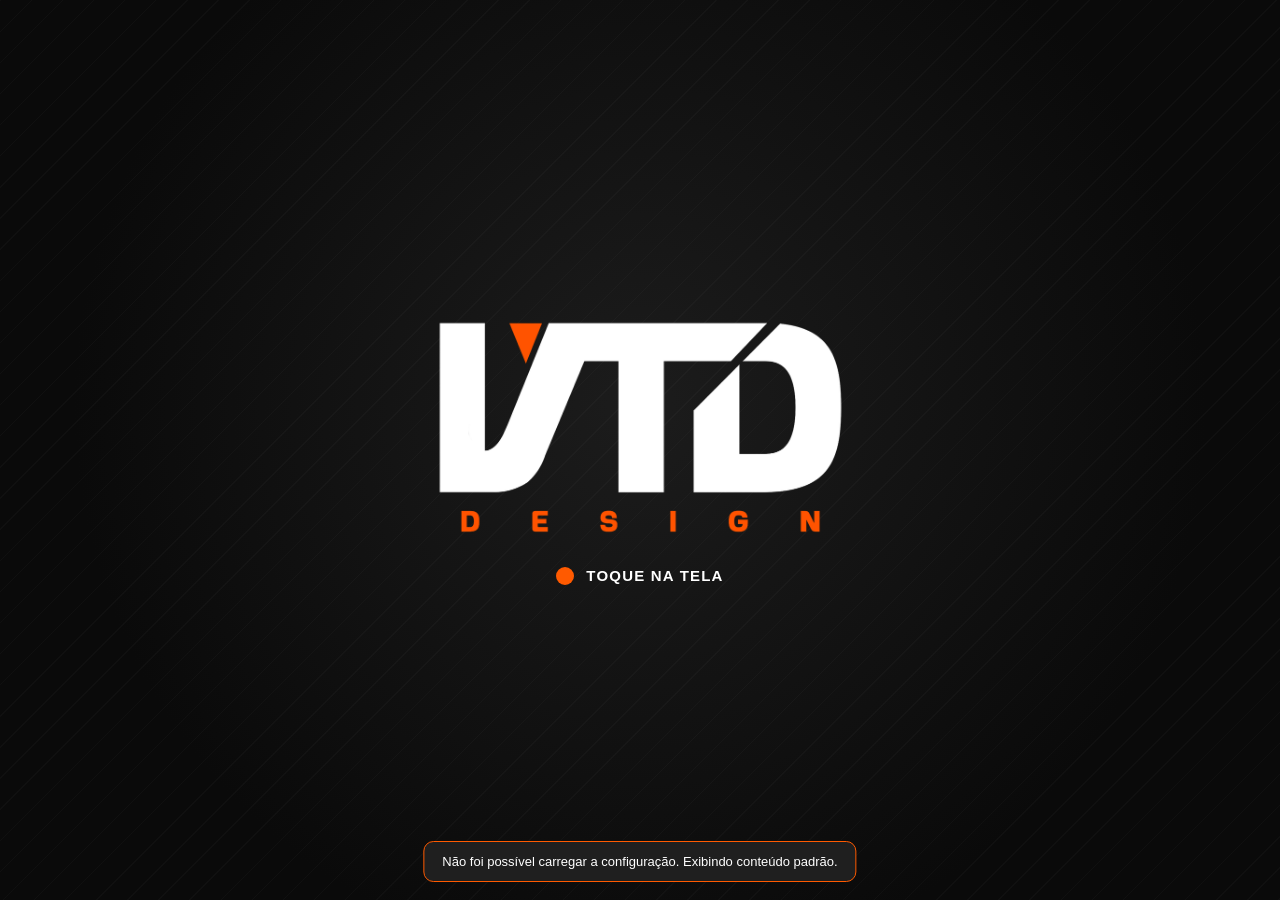
==== apresentacao.html @ a99118ac "Add files via upload" ====
<!DOCTYPE html>
<html lang="pt-BR">
<head>
  <meta charset="UTF-8">
  <meta name="viewport" content="width=device-width, initial-scale=1, viewport-fit=cover">
  <meta name="theme-color" content="#0A0A0A">
  <title>VTD DESIGN | Apresentação</title>
  <meta name="description" content="Conheça os trabalhos da VTD DESIGN, estúdio de design gráfico.">
  <link rel="icon" href="assets/favicon.svg" type="image/svg+xml">
  <link rel="stylesheet" href="css/apresentacao.css">
</head>
<body>

<main class="app" id="app">

  <!-- 1. ABERTURA -->
  <section class="tela ativa" id="tela-intro" aria-label="Abertura">
    <button class="intro-botao" id="btn-iniciar" type="button">
      <img class="logo" id="intro-logo" alt="Logotipo VTD DESIGN">
      <span class="intro-texto" id="intro-texto">TOQUE NA TELA</span>
    </button>
  </section>

  <!-- 2. PERFIL E FEED -->
  <section class="tela" id="tela-perfil" aria-label="Perfil do estúdio">
    <div class="perfil">
      <header class="perfil-topo">
        <div class="perfil-linha">
          <div class="avatar-anel">
            <img class="avatar" id="perfil-avatar" alt="Foto de perfil VTD DESIGN">
          </div>
          <div class="perfil-numeros">
            <div><strong id="stat-publicacoes">0</strong><span>publicações</span></div>
          </div>
        </div>
        <h1 class="perfil-nome" id="perfil-nome">VTD DESIGN</h1>
        <p class="perfil-usuario" id="perfil-usuario"></p>
        <p class="perfil-bio" id="perfil-bio"></p>
        <button class="btn-secundario" id="perfil-cta" type="button">FAÇA SEU ORÇAMENTO</button>
      </header>

      <div class="stories-barra" id="stories-barra" aria-label="Stories"></div>

      <nav class="abas" aria-hidden="true">
        <span class="aba ativa">▦ PUBLICAÇÕES</span>
      </nav>

      <div class="grade" id="grade"></div>

      <div class="perfil-rodape">
        <button class="link-discreto" id="ir-final" type="button">Entrar em contato →</button>
      </div>
    </div>
  </section>

  <!-- 5. TELA FINAL -->
  <section class="tela" id="tela-final" aria-label="Contato">
    <div class="final">
      <img class="logo" id="final-logo" alt="Logotipo VTD DESIGN">
      <h2 class="final-texto" id="final-texto"></h2>
      <a class="btn-cta" id="final-botao" target="_blank" rel="noopener noreferrer"></a>
      <button class="link-discreto" id="final-voltar" type="button">← Voltar ao perfil</button>
    </div>
  </section>

  <!-- VISUALIZAÇÃO DE POST -->
  <div class="overlay" id="viewer-post" hidden role="dialog" aria-modal="true" aria-label="Publicação">
    <div class="viewer-topo">
      <span class="contador" id="post-contador"></span>
      <button class="btn-fechar" id="post-fechar" type="button" aria-label="Fechar">✕</button>
    </div>
    <button class="seta seta-esq" id="post-anterior" type="button" aria-label="Publicação anterior">‹</button>
    <div class="post-palco" id="post-palco">
      <div class="post-quadro" id="post-quadro">
        <img id="post-imagem" alt="">
      </div>
    </div>
    <button class="seta seta-dir" id="post-proximo" type="button" aria-label="Próxima publicação">›</button>
    <div class="pontos" id="post-pontos"></div>
  </div>

  <!-- VISUALIZAÇÃO DE STORIES -->
  <div class="overlay overlay-story" id="viewer-story" hidden role="dialog" aria-modal="true" aria-label="Stories">
    <div class="story-barras" id="story-barras"></div>
    <div class="story-cabecalho">
      <img class="avatar-pequeno" id="story-avatar" alt="">
      <span class="story-nome" id="story-nome">VTD DESIGN</span>
      <button class="btn-fechar" id="story-fechar" type="button" aria-label="Fechar stories">✕</button>
    </div>
    <div class="story-palco" id="story-palco">
      <img id="story-imagem" alt="">
      <div class="story-zona zona-esq" aria-hidden="true"></div>
      <div class="story-zona zona-dir" aria-hidden="true"></div>
    </div>
  </div>

</main>

<div class="aviso" id="aviso" hidden role="status"></div>

<script src="js/apresentacao.js" defer></script>
</body>
</html>
---- css/apresentacao.css ----
/* ==========================================================
   VTD DESIGN — Apresentação interativa
   ========================================================== */

:root {
  --laranja: #FF5A00;
  --preto: #0A0A0A;
  --carvao: #161616;
  --branco: #FFFFFF;
  --cinza: #8E8E8E;
  --linha: #262626;
  --safe-top: env(safe-area-inset-top, 0px);
  --safe-bottom: env(safe-area-inset-bottom, 0px);
  --transicao: 420ms cubic-bezier(.4, 0, .2, 1);
}

*, *::before, *::after { box-sizing: border-box; }

[hidden] { display: none !important; }

html, body {
  margin: 0;
  height: 100%;
  background: var(--preto);
  color: var(--branco);
  font-family: "Helvetica Neue", Arial, system-ui, sans-serif;
  -webkit-font-smoothing: antialiased;
  -webkit-tap-highlight-color: transparent;
  overflow: hidden;
}

button { font: inherit; cursor: pointer; }
img { display: block; max-width: 100%; }

.app {
  position: fixed;
  inset: 0;
  background: var(--preto);
}

/* ---------- Telas ---------- */
.tela {
  position: absolute;
  inset: 0;
  opacity: 0;
  pointer-events: none;
  transform: scale(.985);
  transition: opacity var(--transicao), transform var(--transicao);
  overflow-y: auto;
  -webkit-overflow-scrolling: touch;
}
.tela.ativa {
  opacity: 1;
  pointer-events: auto;
  transform: none;
}

/* ---------- 1. Abertura ---------- */
#tela-intro {
  overflow: hidden;
  background:
    radial-gradient(circle at 50% 45%, #1c1c1c 0%, var(--preto) 70%);
}
#tela-intro::before {
  /* leve textura de linhas, inspirada no banner */
  content: "";
  position: absolute;
  inset: 0;
  background: repeating-linear-gradient(
    135deg, rgba(255,255,255,.025) 0 1px, transparent 1px 22px);
  pointer-events: none;
}
.intro-botao {
  position: absolute;
  inset: 0;
  width: 100%;
  height: 100%;
  border: 0;
  background: transparent;
  color: inherit;
  display: flex;
  flex-direction: column;
  align-items: center;
  justify-content: center;
  gap: 28px;
  padding: 24px;
  animation: entrada 900ms ease both;
}
.intro-botao:focus-visible { outline: 2px solid var(--laranja); outline-offset: -8px; }

.logo {
  width: min(62vw, 420px);
  height: auto;
  object-fit: contain;
}

.intro-texto {
  display: inline-flex;
  align-items: center;
  gap: 12px;
  font-weight: 800;
  letter-spacing: .08em;
  font-size: 15px;
  animation: pulsar 2.4s ease-in-out infinite;
}
.intro-texto::before {
  content: "";
  width: 18px;
  height: 18px;
  border-radius: 50%;
  background: var(--laranja);
}

@keyframes entrada {
  from { opacity: 0; transform: translateY(12px); }
  to   { opacity: 1; transform: none; }
}
@keyframes pulsar {
  0%, 100% { opacity: .55; }
  50%      { opacity: 1; }
}

/* ---------- 2. Perfil ---------- */
.perfil {
  max-width: 920px;
  margin: 0 auto;
  padding: calc(18px + var(--safe-top)) 18px calc(40px + var(--safe-bottom));
}

.perfil-topo { padding: 8px 4px 18px; }

.perfil-linha {
  display: flex;
  align-items: center;
  gap: 26px;
}

.avatar-anel {
  flex: 0 0 auto;
  width: 88px;
  height: 88px;
  border-radius: 50%;
  padding: 3px;
  background: linear-gradient(45deg, var(--laranja), #ff9a5c);
}
.avatar {
  width: 100%;
  height: 100%;
  border-radius: 50%;
  object-fit: cover;
  background: var(--preto);
  border: 3px solid var(--preto);
}

.perfil-numeros { flex: 1; display: flex; justify-content: space-around; }
.perfil-numeros div { text-align: center; display: flex; flex-direction: column; }
.perfil-numeros strong { font-size: 20px; font-weight: 700; }
.perfil-numeros span { font-size: 13px; color: var(--cinza); }

.perfil-nome { margin: 16px 0 2px; font-size: 16px; font-weight: 700; letter-spacing: .02em; }
.perfil-usuario { margin: 0 0 6px; font-size: 14px; color: var(--cinza); }
.perfil-bio { margin: 0 0 16px; font-size: 14px; line-height: 1.5; white-space: pre-line; color: #e6e6e6; }

.btn-secundario {
  width: 100%;
  border: 0;
  border-radius: 10px;
  padding: 11px 14px;
  background: var(--laranja);
  color: var(--branco);
  font-weight: 800;
  font-size: 14px;
  letter-spacing: .04em;
  transition: transform .15s ease, filter .15s ease;
}
.btn-secundario:hover { filter: brightness(1.08); }
.btn-secundario:active { transform: scale(.98); }

/* Stories */
.stories-barra {
  display: flex;
  gap: 16px;
  overflow-x: auto;
  padding: 14px 4px 22px;
  scrollbar-width: none;
}
.stories-barra::-webkit-scrollbar { display: none; }
.story-item {
  flex: 0 0 auto;
  border: 0;
  background: none;
  color: inherit;
  padding: 0;
  display: flex;
  flex-direction: column;
  align-items: center;
  gap: 6px;
  width: 74px;
}
.story-anel {
  width: 70px;
  height: 70px;
  border-radius: 50%;
  padding: 3px;
  background: linear-gradient(45deg, var(--laranja), #ffb27f);
}
.story-anel img {
  width: 100%;
  height: 100%;
  border-radius: 50%;
  object-fit: cover;
  border: 3px solid var(--preto);
}
.story-rotulo { font-size: 11px; color: #d8d8d8; }

/* Abas e grade */
.abas {
  display: flex;
  justify-content: center;
  border-top: 1px solid var(--linha);
  margin: 0 -18px;
}
.aba {
  padding: 14px 0;
  font-size: 12px;
  font-weight: 700;
  letter-spacing: .12em;
  border-top: 1px solid var(--branco);
  margin-top: -1px;
}

.grade {
  display: grid;
  grid-template-columns: repeat(3, 1fr);
  gap: 3px;
  margin: 3px -18px 0;
}
@media (min-width: 920px) {
  .grade { margin: 3px 0 0; }
}

.grade-item {
  position: relative;
  aspect-ratio: 4 / 5;
  border: 0;
  padding: 0;
  background: var(--carvao);
  overflow: hidden;
  animation: surgir .6s ease both;
  animation-delay: calc(var(--i) * 70ms);
}
.grade-item img {
  width: 100%;
  height: 100%;
  object-fit: cover;
  transition: transform .5s ease, filter .3s ease;
}
.grade-item:hover img,
.grade-item:focus-visible img { transform: scale(1.04); filter: brightness(.85); }
.grade-item:focus-visible { outline: 2px solid var(--laranja); outline-offset: -2px; }

@keyframes surgir {
  from { opacity: 0; transform: translateY(8px); }
  to   { opacity: 1; transform: none; }
}

.perfil-rodape { text-align: center; padding-top: 28px; }

.link-discreto {
  background: none;
  border: 0;
  color: var(--cinza);
  font-size: 14px;
  padding: 8px 4px;
  transition: color .2s ease;
}
.link-discreto:hover { color: var(--branco); }

/* ---------- 5. Tela final ---------- */
#tela-final {
  background: radial-gradient(circle at 50% 40%, #1c1c1c 0%, var(--preto) 70%);
}
.final {
  min-height: 100%;
  display: flex;
  flex-direction: column;
  align-items: center;
  justify-content: center;
  gap: 26px;
  padding: calc(24px + var(--safe-top)) 24px calc(24px + var(--safe-bottom));
  text-align: center;
}
.final .logo { width: min(56vw, 340px); }
.final-texto {
  margin: 0;
  font-size: clamp(22px, 4.5vw, 34px);
  font-weight: 900;
  letter-spacing: .02em;
  line-height: 1.2;
  max-width: 16ch;
}
.btn-cta {
  display: inline-block;
  padding: 16px 30px;
  border-radius: 999px;
  background: var(--laranja);
  color: var(--branco);
  text-decoration: none;
  font-weight: 800;
  letter-spacing: .05em;
  font-size: 15px;
  box-shadow: 0 10px 30px rgba(255, 90, 0, .25);
  transition: transform .2s ease, box-shadow .2s ease;
}
.btn-cta:hover { transform: translateY(-2px); box-shadow: 0 14px 36px rgba(255, 90, 0, .35); }
.btn-cta:active { transform: scale(.98); }

/* ---------- Overlays (post e stories) ---------- */
.overlay {
  position: fixed;
  inset: 0;
  z-index: 50;
  background: rgba(0, 0, 0, .975);
  display: flex;
  flex-direction: column;
  align-items: center;
  justify-content: center;
  animation: fade .3s ease both;
  touch-action: pan-y;
  user-select: none;
  -webkit-user-select: none;
}
.overlay[hidden] { display: none; }

@keyframes fade { from { opacity: 0; } to { opacity: 1; } }

.viewer-topo {
  position: absolute;
  top: calc(14px + var(--safe-top));
  left: 18px;
  right: 14px;
  display: flex;
  justify-content: space-between;
  align-items: center;
  z-index: 3;
}
.contador { font-size: 13px; color: var(--cinza); letter-spacing: .06em; }

.btn-fechar {
  width: 40px;
  height: 40px;
  border-radius: 50%;
  border: 0;
  background: rgba(255,255,255,.12);
  color: var(--branco);
  font-size: 16px;
  display: grid;
  place-items: center;
  transition: background .2s ease;
}
.btn-fechar:hover { background: rgba(255,255,255,.22); }

.post-palco {
  width: 100%;
  height: 100%;
  display: flex;
  align-items: center;
  justify-content: center;
  padding: 64px 14px 56px;
}
.post-quadro {
  position: relative;
  max-width: min(560px, 100%);
  max-height: 100%;
  width: 100%;
  aspect-ratio: 4 / 5;
  will-change: transform;
  transition: transform .45s cubic-bezier(.2,.7,.2,1), opacity .3s ease;
  box-shadow: 0 20px 60px rgba(0,0,0,.6);
  border-radius: 6px;
  overflow: hidden;
  background: var(--carvao);
}
.post-quadro img {
  width: 100%;
  height: 100%;
  object-fit: contain;
  pointer-events: none;
}
.post-quadro.arrastando { transition: none; }

.seta {
  position: absolute;
  top: 50%;
  transform: translateY(-50%);
  width: 44px;
  height: 44px;
  border-radius: 50%;
  border: 0;
  background: rgba(255,255,255,.12);
  color: var(--branco);
  font-size: 28px;
  line-height: 1;
  display: grid;
  place-items: center;
  z-index: 3;
  transition: opacity .2s ease, background .2s ease;
}
.seta:hover:not(:disabled) { background: rgba(255,255,255,.22); }
.seta:disabled { opacity: .18; cursor: default; }
.seta-esq { left: 10px; }
.seta-dir { right: 10px; }

.pontos {
  position: absolute;
  bottom: calc(22px + var(--safe-bottom));
  left: 50%;
  transform: translateX(-50%);
  display: flex;
  gap: 7px;
}
.ponto {
  width: 7px;
  height: 7px;
  border-radius: 50%;
  background: rgba(255,255,255,.3);
  transition: background .3s ease, transform .3s ease;
}
.ponto.ativo { background: var(--laranja); transform: scale(1.25); }

/* Stories */
.overlay-story { justify-content: flex-start; background: #000; }
.story-barras {
  position: absolute;
  top: calc(10px + var(--safe-top));
  left: 10px;
  right: 10px;
  display: flex;
  gap: 4px;
  z-index: 4;
}
.story-barra {
  flex: 1;
  height: 3px;
  border-radius: 3px;
  background: rgba(255,255,255,.3);
  overflow: hidden;
}
.story-barra span {
  display: block;
  height: 100%;
  width: 0;
  background: var(--branco);
}

.story-cabecalho {
  position: absolute;
  top: calc(22px + var(--safe-top));
  left: 12px;
  right: 10px;
  display: flex;
  align-items: center;
  gap: 10px;
  z-index: 4;
}
.avatar-pequeno {
  width: 32px;
  height: 32px;
  border-radius: 50%;
  object-fit: cover;
  border: 2px solid var(--laranja);
}
.story-nome { flex: 1; font-size: 14px; font-weight: 700; }

.story-palco {
  position: relative;
  width: 100%;
  height: 100%;
  display: flex;
  align-items: center;
  justify-content: center;
  overflow: hidden;
  cursor: pointer;
}
.story-palco img {
  max-width: 100%;
  max-height: 100%;
  width: auto;
  height: 100%;
  object-fit: contain;
  pointer-events: none;
  animation: zoomStory 6s ease-out both;
}
@keyframes zoomStory {
  from { transform: scale(1.03); opacity: .6; }
  to   { transform: scale(1); opacity: 1; }
}
.story-zona {
  position: absolute;
  top: 0;
  bottom: 0;
  width: 35%;
  z-index: 2;
}
.zona-esq { left: 0; }
.zona-dir { right: 0; width: 65%; }

/* ---------- Imagem ausente ---------- */
img.erro {
  object-fit: contain !important;
  background: var(--carvao);
  color: var(--cinza);
  font-size: 12px;
  text-align: center;
  padding: 12px;
  min-height: 120px;
}

.aviso {
  position: fixed;
  left: 50%;
  bottom: calc(18px + var(--safe-bottom));
  transform: translateX(-50%);
  max-width: calc(100% - 32px);
  padding: 12px 18px;
  border-radius: 10px;
  background: #1f1f1f;
  border: 1px solid var(--laranja);
  color: var(--branco);
  font-size: 13px;
  z-index: 100;
  text-align: center;
}
.aviso[hidden] { display: none; }

/* ---------- Responsividade ---------- */
@media (max-width: 719px) {
  .seta { display: none; } /* no celular, o arrastar é o principal gesto */
}

@media (min-width: 720px) {
  .perfil { padding-top: 40px; }
  .perfil-topo { display: grid; grid-template-columns: auto 1fr; gap: 0 56px; align-items: start; }
  .perfil-linha { grid-row: span 3; flex-direction: column; align-items: center; }
  .perfil-numeros { width: 100%; }
  .perfil-nome, .perfil-usuario, .perfil-bio { margin-top: 0; }
  .perfil-usuario { margin-top: 2px; }
  .btn-secundario { width: auto; padding: 11px 38px; }
  .avatar-anel { width: 150px; height: 150px; }
  .seta { width: 52px; height: 52px; }
  .seta-esq { left: 24px; }
  .seta-dir { right: 24px; }
}

@media (prefers-reduced-motion: reduce) {
  *, *::before, *::after {
    animation-duration: 1ms !important;
    animation-iteration-count: 1 !important;
    transition-duration: 1ms !important;
  }
}
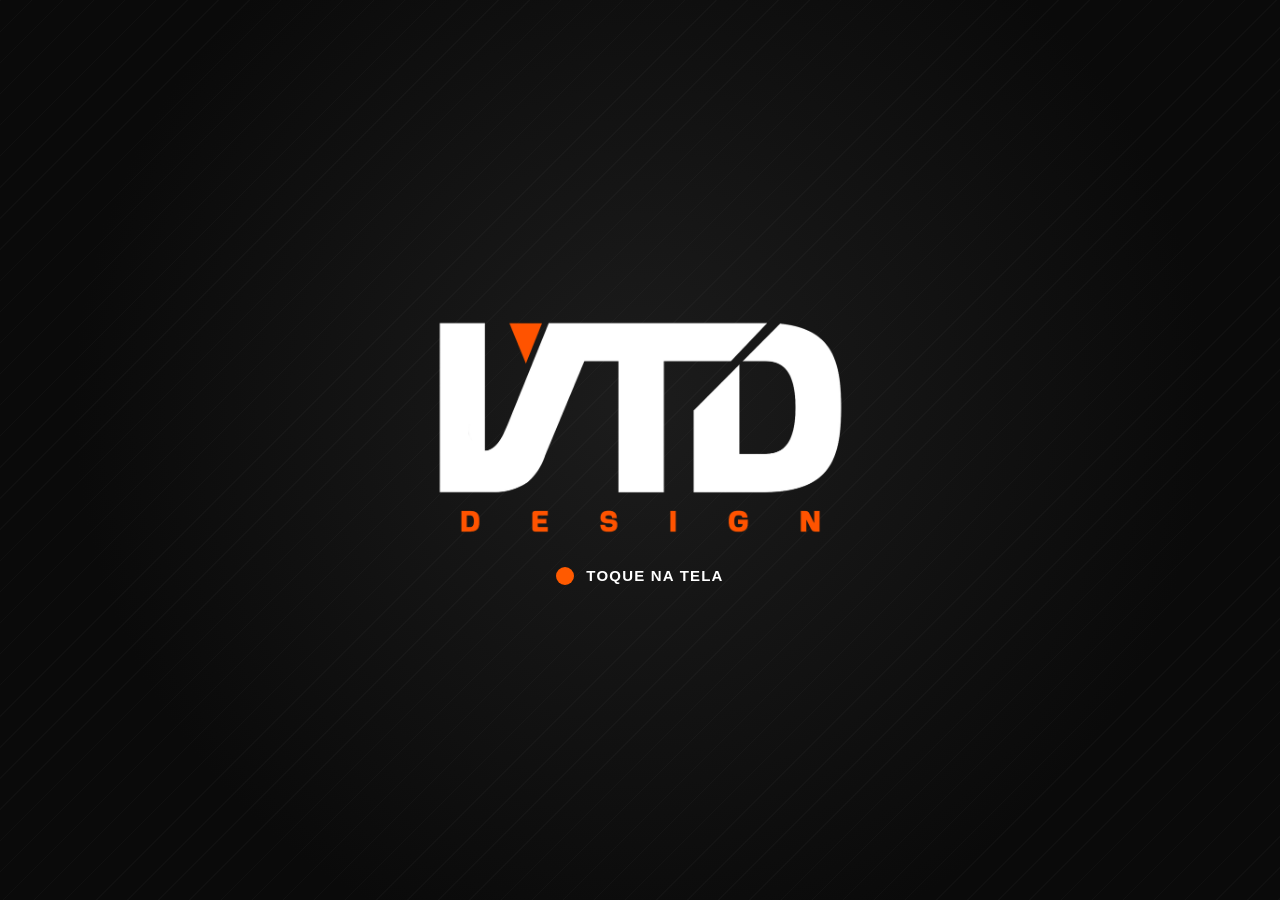
==== commit 4256a3da: "Add files via upload" ====
(no text change in the page or its own stylesheets)
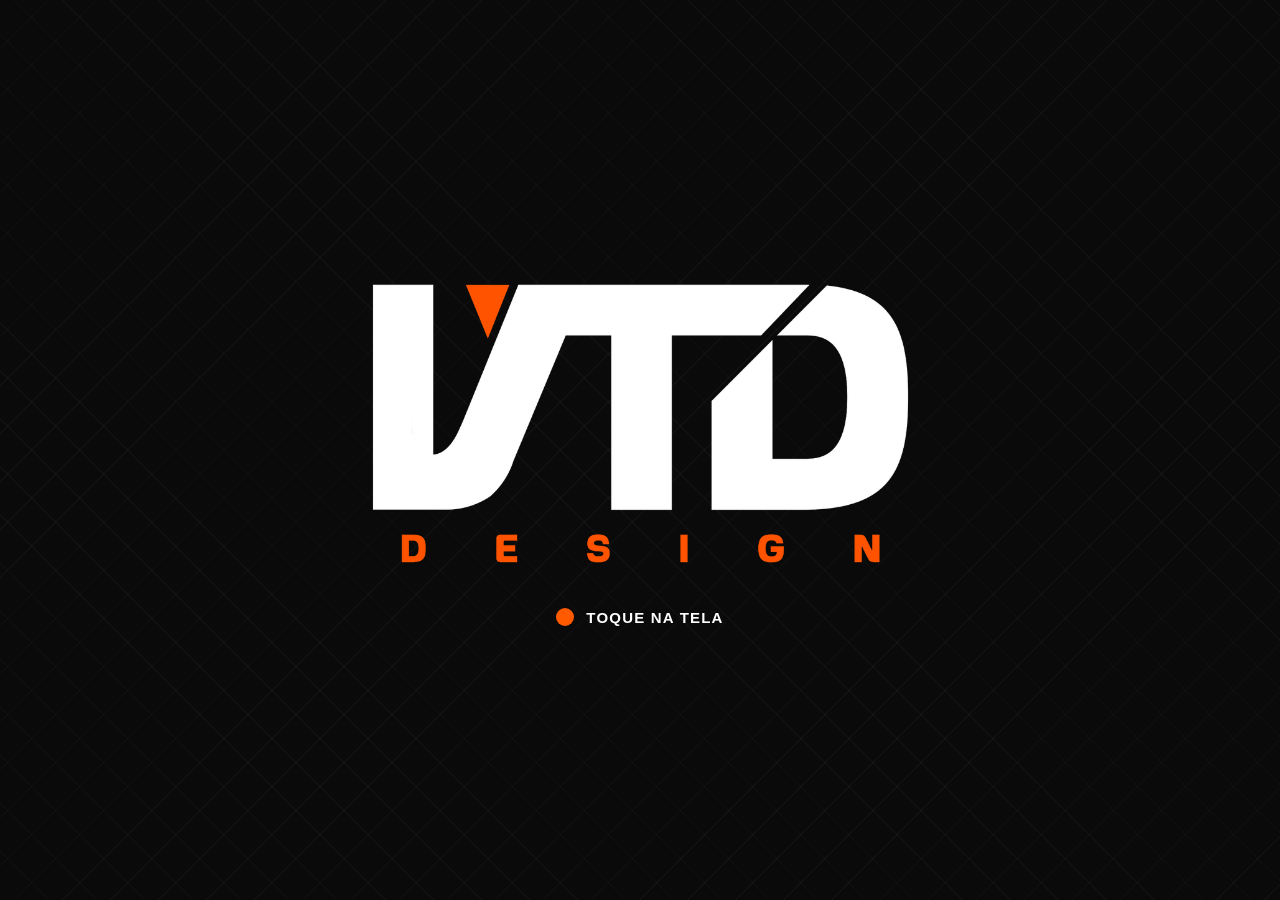
==== commit e67dda85: "Add files via upload" ====
--- a/apresentacao.html
+++ b/apresentacao.html
@@ -13,86 +13,52 @@
 
 <main class="app" id="app">
 
-  <!-- 1. ABERTURA -->
-  <section class="tela ativa" id="tela-intro" aria-label="Abertura">
+  <!-- TELA 1 — ABERTURA -->
+  <section class="secao secao-intro" id="s-intro" aria-label="Abertura">
     <button class="intro-botao" id="btn-iniciar" type="button">
       <img class="logo" id="intro-logo" alt="Logotipo VTD DESIGN">
       <span class="intro-texto" id="intro-texto">TOQUE NA TELA</span>
     </button>
   </section>
 
-  <!-- 2. PERFIL E FEED -->
-  <section class="tela" id="tela-perfil" aria-label="Perfil do estúdio">
-    <div class="perfil">
-      <header class="perfil-topo">
-        <div class="perfil-linha">
-          <div class="avatar-anel">
-            <img class="avatar" id="perfil-avatar" alt="Foto de perfil VTD DESIGN">
-          </div>
-          <div class="perfil-numeros">
-            <div><strong id="stat-publicacoes">0</strong><span>publicações</span></div>
-          </div>
-        </div>
-        <h1 class="perfil-nome" id="perfil-nome">VTD DESIGN</h1>
-        <p class="perfil-usuario" id="perfil-usuario"></p>
-        <p class="perfil-bio" id="perfil-bio"></p>
-        <button class="btn-secundario" id="perfil-cta" type="button">FAÇA SEU ORÇAMENTO</button>
-      </header>
-
-      <div class="stories-barra" id="stories-barra" aria-label="Stories"></div>
-
-      <nav class="abas" aria-hidden="true">
-        <span class="aba ativa">▦ PUBLICAÇÕES</span>
-      </nav>
-
-      <div class="grade" id="grade"></div>
-
-      <div class="perfil-rodape">
-        <button class="link-discreto" id="ir-final" type="button">Entrar em contato →</button>
-      </div>
+  <!-- TELA 2 — POST FEED -->
+  <section class="secao secao-feed" id="s-feed" aria-label="Post feed">
+    <div class="texto-bloco" id="feed-texto">
+      <h2 class="titulo" id="feed-titulo"></h2>
+      <p class="descricao" id="feed-descricao"></p>
+    </div>
+    <div class="galeria" id="feed-galeria">
+      <div class="trilho" id="feed-trilho"></div>
+    </div>
+    <div class="dica" id="feed-dica" aria-hidden="true">
+      <span class="so-toque">DOIS TOQUES PARA CONTINUAR</span>
+      <span class="so-clique">DOIS CLIQUES PARA CONTINUAR</span>
     </div>
   </section>
 
-  <!-- 5. TELA FINAL -->
-  <section class="tela" id="tela-final" aria-label="Contato">
-    <div class="final">
-      <img class="logo" id="final-logo" alt="Logotipo VTD DESIGN">
-      <h2 class="final-texto" id="final-texto"></h2>
-      <a class="btn-cta" id="final-botao" target="_blank" rel="noopener noreferrer"></a>
-      <button class="link-discreto" id="final-voltar" type="button">← Voltar ao perfil</button>
+  <!-- TELA 3 — STORIES -->
+  <section class="secao secao-stories" id="s-stories" aria-label="Stories">
+    <div class="faixa" aria-hidden="true"></div>
+    <div class="galeria" id="story-galeria">
+      <div class="trilho" id="story-trilho"></div>
+    </div>
+    <div class="texto-bloco texto-dir" id="stories-texto">
+      <h2 class="titulo" id="stories-titulo"></h2>
+      <p class="descricao" id="stories-descricao"></p>
+    </div>
+    <div class="dica" id="story-dica" aria-hidden="true">
+      <span class="so-toque">DÊ DOIS TOQUES PARA CONTINUAR</span>
+      <span class="so-clique">DÊ DOIS CLIQUES PARA CONTINUAR</span>
     </div>
   </section>
 
-  <!-- VISUALIZAÇÃO DE POST -->
-  <div class="overlay" id="viewer-post" hidden role="dialog" aria-modal="true" aria-label="Publicação">
-    <div class="viewer-topo">
-      <span class="contador" id="post-contador"></span>
-      <button class="btn-fechar" id="post-fechar" type="button" aria-label="Fechar">✕</button>
+  <!-- TELA 4 — ORÇAMENTO -->
+  <section class="secao secao-final" id="s-final" aria-label="Orçamento">
+    <div class="final">
+      <img class="logo" id="final-logo" alt="Logotipo VTD DESIGN">
+      <a class="btn-cta" id="final-botao" target="_blank" rel="noopener noreferrer"></a>
     </div>
-    <button class="seta seta-esq" id="post-anterior" type="button" aria-label="Publicação anterior">‹</button>
-    <div class="post-palco" id="post-palco">
-      <div class="post-quadro" id="post-quadro">
-        <img id="post-imagem" alt="">
-      </div>
-    </div>
-    <button class="seta seta-dir" id="post-proximo" type="button" aria-label="Próxima publicação">›</button>
-    <div class="pontos" id="post-pontos"></div>
-  </div>
-
-  <!-- VISUALIZAÇÃO DE STORIES -->
-  <div class="overlay overlay-story" id="viewer-story" hidden role="dialog" aria-modal="true" aria-label="Stories">
-    <div class="story-barras" id="story-barras"></div>
-    <div class="story-cabecalho">
-      <img class="avatar-pequeno" id="story-avatar" alt="">
-      <span class="story-nome" id="story-nome">VTD DESIGN</span>
-      <button class="btn-fechar" id="story-fechar" type="button" aria-label="Fechar stories">✕</button>
-    </div>
-    <div class="story-palco" id="story-palco">
-      <img id="story-imagem" alt="">
-      <div class="story-zona zona-esq" aria-hidden="true"></div>
-      <div class="story-zona zona-dir" aria-hidden="true"></div>
-    </div>
-  </div>
+  </section>
 
 </main>
 
--- a/css/apresentacao.css
+++ b/css/apresentacao.css
@@ -1,32 +1,29 @@
 /* ==========================================================
-   VTD DESIGN — Apresentação interativa
+   VTD DESIGN — Apresentação interativa (4 telas)
+   1 Abertura · 2 Post Feed · 3 Stories · 4 Orçamento
    ========================================================== */
 
 :root {
   --laranja: #FF5A00;
   --preto: #0A0A0A;
-  --carvao: #161616;
   --branco: #FFFFFF;
-  --cinza: #8E8E8E;
-  --linha: #262626;
+  --cinza-claro: #E9E9E9;
   --safe-top: env(safe-area-inset-top, 0px);
   --safe-bottom: env(safe-area-inset-bottom, 0px);
-  --transicao: 420ms cubic-bezier(.4, 0, .2, 1);
+  --curva: cubic-bezier(.65, 0, .35, 1);
 }
 
 *, *::before, *::after { box-sizing: border-box; }
-
 [hidden] { display: none !important; }
 
 html, body {
   margin: 0;
   height: 100%;
+  overflow: hidden;
   background: var(--preto);
-  color: var(--branco);
-  font-family: "Helvetica Neue", Arial, system-ui, sans-serif;
+  font-family: Arial, "Helvetica Neue", Helvetica, sans-serif;
   -webkit-font-smoothing: antialiased;
   -webkit-tap-highlight-color: transparent;
-  overflow: hidden;
 }
 
 button { font: inherit; cursor: pointer; }
@@ -35,40 +32,40 @@
 .app {
   position: fixed;
   inset: 0;
+  overflow: hidden;
+}
+
+/* ---------- Telas empilhadas verticalmente ---------- */
+.secao {
+  position: absolute;
+  inset: 0;
+  height: 100%;
+  height: 100dvh;
+  overflow: hidden;
+  transition: transform 850ms var(--curva);
+  will-change: transform;
+  user-select: none;
+  -webkit-user-select: none;
+  touch-action: none;
+}
+
+/* Grafismo geométrico de fundo, aproximado das referências */
+.secao::before {
+  content: "";
+  position: absolute;
+  inset: 0;
+  pointer-events: none;
+  background:
+    repeating-linear-gradient(135deg, var(--linha, rgba(255,255,255,.05)) 0 1px, transparent 1px 34px),
+    repeating-linear-gradient(45deg, var(--linha, rgba(255,255,255,.05)) 0 1px, transparent 1px 34px);
+  opacity: .9;
+}
+
+/* ---------- TELA 1 — Abertura (preto) ---------- */
+.secao-intro {
+  --linha: rgba(255, 255, 255, .035);
   background: var(--preto);
-}
-
-/* ---------- Telas ---------- */
-.tela {
-  position: absolute;
-  inset: 0;
-  opacity: 0;
-  pointer-events: none;
-  transform: scale(.985);
-  transition: opacity var(--transicao), transform var(--transicao);
-  overflow-y: auto;
-  -webkit-overflow-scrolling: touch;
-}
-.tela.ativa {
-  opacity: 1;
-  pointer-events: auto;
-  transform: none;
-}
-
-/* ---------- 1. Abertura ---------- */
-#tela-intro {
-  overflow: hidden;
-  background:
-    radial-gradient(circle at 50% 45%, #1c1c1c 0%, var(--preto) 70%);
-}
-#tela-intro::before {
-  /* leve textura de linhas, inspirada no banner */
-  content: "";
-  position: absolute;
-  inset: 0;
-  background: repeating-linear-gradient(
-    135deg, rgba(255,255,255,.025) 0 1px, transparent 1px 22px);
-  pointer-events: none;
+  z-index: 3;
 }
 .intro-botao {
   position: absolute;
@@ -77,31 +74,23 @@
   height: 100%;
   border: 0;
   background: transparent;
-  color: inherit;
+  color: var(--branco);
   display: flex;
   flex-direction: column;
   align-items: center;
   justify-content: center;
-  gap: 28px;
+  gap: 4dvh;
   padding: 24px;
-  animation: entrada 900ms ease both;
-}
-.intro-botao:focus-visible { outline: 2px solid var(--laranja); outline-offset: -8px; }
-
-.logo {
-  width: min(62vw, 420px);
-  height: auto;
-  object-fit: contain;
-}
-
+}
+.intro-botao:focus-visible { outline: 2px solid var(--laranja); outline-offset: -10px; }
 .intro-texto {
   display: inline-flex;
   align-items: center;
   gap: 12px;
-  font-weight: 800;
+  font-weight: 700;
+  font-size: 15px;
   letter-spacing: .08em;
-  font-size: 15px;
-  animation: pulsar 2.4s ease-in-out infinite;
+  animation: pulsar 2.2s ease-in-out infinite;
 }
 .intro-texto::before {
   content: "";
@@ -110,410 +99,204 @@
   border-radius: 50%;
   background: var(--laranja);
 }
-
-@keyframes entrada {
-  from { opacity: 0; transform: translateY(12px); }
-  to   { opacity: 1; transform: none; }
+.logo {
+  width: min(70vw, 560px);
+  height: auto;
+  object-fit: contain;
 }
 @keyframes pulsar {
   0%, 100% { opacity: .55; }
   50%      { opacity: 1; }
 }
 
-/* ---------- 2. Perfil ---------- */
-.perfil {
-  max-width: 920px;
-  margin: 0 auto;
-  padding: calc(18px + var(--safe-top)) 18px calc(40px + var(--safe-bottom));
-}
-
-.perfil-topo { padding: 8px 4px 18px; }
-
-.perfil-linha {
+/* ---------- TELA 2 — Post Feed (branco) ---------- */
+.secao-feed {
+  --linha: rgba(0, 0, 0, .06);
+  background: var(--branco);
+  z-index: 2;
+}
+
+/* ---------- TELA 3 — Stories (laranja) ---------- */
+.secao-stories {
+  --linha: rgba(255, 255, 255, .14);
+  background: var(--laranja);
+  z-index: 1;
+}
+
+/* ---------- TELA 4 — Orçamento (branco) ---------- */
+.secao-final {
+  --linha: rgba(0, 0, 0, .06);
+  background: var(--branco);
+  z-index: 0;
+}
+
+/* Bloco de texto: título e descrição */
+.texto-bloco {
+  position: absolute;
+  top: 50%;
+  left: 6vw;
+  width: 26vw;
+  transform: translateY(-50%);
+  z-index: 4;
+  transition: transform 700ms var(--curva), opacity 700ms var(--curva);
+}
+.titulo {
+  margin: 0;
+  font-family: "Arial Black", Impact, Arial, sans-serif;
+  font-weight: 900;
+  font-size: clamp(54px, 8.6vw, 150px);
+  line-height: .9;
+  letter-spacing: -.01em;
+  text-transform: uppercase;
+  color: var(--preto);
+}
+.descricao {
+  margin: 3.2dvh 0 0;
+  font-family: "Arial Black", Arial, sans-serif;
+  font-size: clamp(11px, 1.05vw, 16px);
+  line-height: 1.45;
+  font-weight: 700;
+  text-transform: uppercase;
+  color: var(--preto);
+  text-align: justify;
+}
+.texto-dir {
+  left: auto;
+  right: 3vw;
+  width: 30vw;
+  text-align: left;
+}
+.texto-dir .titulo { font-size: clamp(34px, 5vw, 96px); white-space: nowrap; }
+.secao-stories .titulo,
+.secao-stories .descricao { color: var(--branco); }
+
+/* Galeria: área onde os itens deslizam horizontalmente */
+.galeria {
+  position: absolute;
+  top: 0;
+  bottom: 0;
+  overflow: hidden;
+  z-index: 2;
+}
+.secao-feed .galeria { left: 34vw; right: 0; }
+.secao-stories .galeria { left: 12vw; right: 34vw; }
+
+/* Trilho: fileira de itens que se move */
+.trilho {
+  position: absolute;
+  left: 0;
+  top: 50%;
   display: flex;
   align-items: center;
-  gap: 26px;
-}
-
-.avatar-anel {
+  gap: 2.2vw;
+  transform: translate(0, -50%);
+  transition: transform 650ms var(--curva);
+  will-change: transform;
+}
+.trilho.arrastando { transition: none; }
+
+.item {
   flex: 0 0 auto;
-  width: 88px;
-  height: 88px;
-  border-radius: 50%;
-  padding: 3px;
-  background: linear-gradient(45deg, var(--laranja), #ff9a5c);
-}
-.avatar {
-  width: 100%;
-  height: 100%;
-  border-radius: 50%;
-  object-fit: cover;
-  background: var(--preto);
-  border: 3px solid var(--preto);
-}
-
-.perfil-numeros { flex: 1; display: flex; justify-content: space-around; }
-.perfil-numeros div { text-align: center; display: flex; flex-direction: column; }
-.perfil-numeros strong { font-size: 20px; font-weight: 700; }
-.perfil-numeros span { font-size: 13px; color: var(--cinza); }
-
-.perfil-nome { margin: 16px 0 2px; font-size: 16px; font-weight: 700; letter-spacing: .02em; }
-.perfil-usuario { margin: 0 0 6px; font-size: 14px; color: var(--cinza); }
-.perfil-bio { margin: 0 0 16px; font-size: 14px; line-height: 1.5; white-space: pre-line; color: #e6e6e6; }
-
-.btn-secundario {
-  width: 100%;
-  border: 0;
-  border-radius: 10px;
-  padding: 11px 14px;
-  background: var(--laranja);
-  color: var(--branco);
-  font-weight: 800;
-  font-size: 14px;
-  letter-spacing: .04em;
-  transition: transform .15s ease, filter .15s ease;
-}
-.btn-secundario:hover { filter: brightness(1.08); }
-.btn-secundario:active { transform: scale(.98); }
-
-/* Stories */
-.stories-barra {
-  display: flex;
-  gap: 16px;
-  overflow-x: auto;
-  padding: 14px 4px 22px;
-  scrollbar-width: none;
-}
-.stories-barra::-webkit-scrollbar { display: none; }
-.story-item {
-  flex: 0 0 auto;
-  border: 0;
-  background: none;
-  color: inherit;
-  padding: 0;
-  display: flex;
-  flex-direction: column;
-  align-items: center;
-  gap: 6px;
-  width: 74px;
-}
-.story-anel {
-  width: 70px;
-  height: 70px;
-  border-radius: 50%;
-  padding: 3px;
-  background: linear-gradient(45deg, var(--laranja), #ffb27f);
-}
-.story-anel img {
-  width: 100%;
-  height: 100%;
-  border-radius: 50%;
-  object-fit: cover;
-  border: 3px solid var(--preto);
-}
-.story-rotulo { font-size: 11px; color: #d8d8d8; }
-
-/* Abas e grade */
-.abas {
-  display: flex;
-  justify-content: center;
-  border-top: 1px solid var(--linha);
-  margin: 0 -18px;
-}
-.aba {
-  padding: 14px 0;
-  font-size: 12px;
-  font-weight: 700;
-  letter-spacing: .12em;
-  border-top: 1px solid var(--branco);
-  margin-top: -1px;
-}
-
-.grade {
-  display: grid;
-  grid-template-columns: repeat(3, 1fr);
-  gap: 3px;
-  margin: 3px -18px 0;
-}
-@media (min-width: 920px) {
-  .grade { margin: 3px 0 0; }
-}
-
-.grade-item {
-  position: relative;
-  aspect-ratio: 4 / 5;
-  border: 0;
-  padding: 0;
-  background: var(--carvao);
-  overflow: hidden;
-  animation: surgir .6s ease both;
-  animation-delay: calc(var(--i) * 70ms);
-}
-.grade-item img {
+  overflow: hidden;
+  background: var(--cinza-claro);
+  box-shadow: 0 16px 40px rgba(0, 0, 0, .14);
+  transition: opacity 500ms ease;
+}
+.item img {
   width: 100%;
   height: 100%;
   object-fit: cover;
-  transition: transform .5s ease, filter .3s ease;
-}
-.grade-item:hover img,
-.grade-item:focus-visible img { transform: scale(1.04); filter: brightness(.85); }
-.grade-item:focus-visible { outline: 2px solid var(--laranja); outline-offset: -2px; }
-
-@keyframes surgir {
-  from { opacity: 0; transform: translateY(8px); }
-  to   { opacity: 1; transform: none; }
-}
-
-.perfil-rodape { text-align: center; padding-top: 28px; }
-
-.link-discreto {
-  background: none;
-  border: 0;
-  color: var(--cinza);
-  font-size: 14px;
-  padding: 8px 4px;
-  transition: color .2s ease;
-}
-.link-discreto:hover { color: var(--branco); }
-
-/* ---------- 5. Tela final ---------- */
-#tela-final {
-  background: radial-gradient(circle at 50% 40%, #1c1c1c 0%, var(--preto) 70%);
-}
+  pointer-events: none;
+}
+
+.secao-feed .item {
+  height: 64dvh;
+  aspect-ratio: 4 / 5;
+  border-radius: 4px;
+}
+.secao-stories .item {
+  height: 72dvh;
+  aspect-ratio: 9 / 16;
+  border-radius: 14px;
+  box-shadow: 0 18px 46px rgba(0, 0, 0, .22);
+}
+.secao-stories .item:not(.ativo) { opacity: .92; }
+
+/* Faixa branca à esquerda (referência dos Stories) */
+.faixa {
+  position: absolute;
+  left: 0;
+  top: 0;
+  bottom: 0;
+  width: 6vw;
+  background: var(--branco);
+  border-radius: 0 48px 48px 0;
+  z-index: 1;
+}
+
+/* Dica de continuidade (dois toques / dois cliques) */
+.dica {
+  position: absolute;
+  left: 0;
+  right: 0;
+  bottom: calc(6dvh + var(--safe-bottom));
+  text-align: center;
+  font-family: "Arial Black", Arial, sans-serif;
+  font-size: clamp(12px, 1.2vw, 16px);
+  letter-spacing: .08em;
+  font-weight: 900;
+  color: var(--preto);
+  opacity: 0;
+  transform: translateY(12px);
+  transition: opacity 500ms ease, transform 500ms ease;
+  pointer-events: none;
+  z-index: 5;
+}
+.secao-stories .dica { color: var(--branco); }
+.dica.visivel { opacity: 1; transform: none; }
+.dica .so-clique { display: none; }
+body:not(.modo-toque) .dica .so-toque { display: none; }
+body:not(.modo-toque) .dica .so-clique { display: inline; }
+
+/* ---------- TELA 4 — conteúdo final ---------- */
 .final {
-  min-height: 100%;
+  position: absolute;
+  inset: 0;
   display: flex;
   flex-direction: column;
   align-items: center;
   justify-content: center;
-  gap: 26px;
+  gap: 6dvh;
   padding: calc(24px + var(--safe-top)) 24px calc(24px + var(--safe-bottom));
   text-align: center;
 }
-.final .logo { width: min(56vw, 340px); }
-.final-texto {
-  margin: 0;
-  font-size: clamp(22px, 4.5vw, 34px);
-  font-weight: 900;
-  letter-spacing: .02em;
-  line-height: 1.2;
-  max-width: 16ch;
-}
+.final .logo { width: min(64vw, 520px); }
 .btn-cta {
   display: inline-block;
-  padding: 16px 30px;
+  padding: 18px 34px;
   border-radius: 999px;
   background: var(--laranja);
   color: var(--branco);
   text-decoration: none;
-  font-weight: 800;
-  letter-spacing: .05em;
-  font-size: 15px;
-  box-shadow: 0 10px 30px rgba(255, 90, 0, .25);
+  font-family: "Arial Black", Arial, sans-serif;
+  font-weight: 900;
+  font-size: clamp(13px, 1.3vw, 17px);
+  letter-spacing: .04em;
+  text-transform: uppercase;
+  box-shadow: 0 10px 28px rgba(255, 90, 0, .28);
   transition: transform .2s ease, box-shadow .2s ease;
 }
-.btn-cta:hover { transform: translateY(-2px); box-shadow: 0 14px 36px rgba(255, 90, 0, .35); }
+.btn-cta:hover { transform: translateY(-2px); box-shadow: 0 14px 34px rgba(255, 90, 0, .36); }
 .btn-cta:active { transform: scale(.98); }
-
-/* ---------- Overlays (post e stories) ---------- */
-.overlay {
-  position: fixed;
-  inset: 0;
-  z-index: 50;
-  background: rgba(0, 0, 0, .975);
-  display: flex;
-  flex-direction: column;
-  align-items: center;
-  justify-content: center;
-  animation: fade .3s ease both;
-  touch-action: pan-y;
-  user-select: none;
-  -webkit-user-select: none;
-}
-.overlay[hidden] { display: none; }
-
-@keyframes fade { from { opacity: 0; } to { opacity: 1; } }
-
-.viewer-topo {
-  position: absolute;
-  top: calc(14px + var(--safe-top));
-  left: 18px;
-  right: 14px;
-  display: flex;
-  justify-content: space-between;
-  align-items: center;
-  z-index: 3;
-}
-.contador { font-size: 13px; color: var(--cinza); letter-spacing: .06em; }
-
-.btn-fechar {
-  width: 40px;
-  height: 40px;
-  border-radius: 50%;
-  border: 0;
-  background: rgba(255,255,255,.12);
-  color: var(--branco);
-  font-size: 16px;
-  display: grid;
-  place-items: center;
-  transition: background .2s ease;
-}
-.btn-fechar:hover { background: rgba(255,255,255,.22); }
-
-.post-palco {
-  width: 100%;
-  height: 100%;
-  display: flex;
-  align-items: center;
-  justify-content: center;
-  padding: 64px 14px 56px;
-}
-.post-quadro {
-  position: relative;
-  max-width: min(560px, 100%);
-  max-height: 100%;
-  width: 100%;
-  aspect-ratio: 4 / 5;
-  will-change: transform;
-  transition: transform .45s cubic-bezier(.2,.7,.2,1), opacity .3s ease;
-  box-shadow: 0 20px 60px rgba(0,0,0,.6);
-  border-radius: 6px;
-  overflow: hidden;
-  background: var(--carvao);
-}
-.post-quadro img {
-  width: 100%;
-  height: 100%;
-  object-fit: contain;
-  pointer-events: none;
-}
-.post-quadro.arrastando { transition: none; }
-
-.seta {
-  position: absolute;
-  top: 50%;
-  transform: translateY(-50%);
-  width: 44px;
-  height: 44px;
-  border-radius: 50%;
-  border: 0;
-  background: rgba(255,255,255,.12);
-  color: var(--branco);
-  font-size: 28px;
-  line-height: 1;
-  display: grid;
-  place-items: center;
-  z-index: 3;
-  transition: opacity .2s ease, background .2s ease;
-}
-.seta:hover:not(:disabled) { background: rgba(255,255,255,.22); }
-.seta:disabled { opacity: .18; cursor: default; }
-.seta-esq { left: 10px; }
-.seta-dir { right: 10px; }
-
-.pontos {
-  position: absolute;
-  bottom: calc(22px + var(--safe-bottom));
-  left: 50%;
-  transform: translateX(-50%);
-  display: flex;
-  gap: 7px;
-}
-.ponto {
-  width: 7px;
-  height: 7px;
-  border-radius: 50%;
-  background: rgba(255,255,255,.3);
-  transition: background .3s ease, transform .3s ease;
-}
-.ponto.ativo { background: var(--laranja); transform: scale(1.25); }
-
-/* Stories */
-.overlay-story { justify-content: flex-start; background: #000; }
-.story-barras {
-  position: absolute;
-  top: calc(10px + var(--safe-top));
-  left: 10px;
-  right: 10px;
-  display: flex;
-  gap: 4px;
-  z-index: 4;
-}
-.story-barra {
-  flex: 1;
-  height: 3px;
-  border-radius: 3px;
-  background: rgba(255,255,255,.3);
-  overflow: hidden;
-}
-.story-barra span {
-  display: block;
-  height: 100%;
-  width: 0;
-  background: var(--branco);
-}
-
-.story-cabecalho {
-  position: absolute;
-  top: calc(22px + var(--safe-top));
-  left: 12px;
-  right: 10px;
-  display: flex;
-  align-items: center;
-  gap: 10px;
-  z-index: 4;
-}
-.avatar-pequeno {
-  width: 32px;
-  height: 32px;
-  border-radius: 50%;
-  object-fit: cover;
-  border: 2px solid var(--laranja);
-}
-.story-nome { flex: 1; font-size: 14px; font-weight: 700; }
-
-.story-palco {
-  position: relative;
-  width: 100%;
-  height: 100%;
-  display: flex;
-  align-items: center;
-  justify-content: center;
-  overflow: hidden;
-  cursor: pointer;
-}
-.story-palco img {
-  max-width: 100%;
-  max-height: 100%;
-  width: auto;
-  height: 100%;
-  object-fit: contain;
-  pointer-events: none;
-  animation: zoomStory 6s ease-out both;
-}
-@keyframes zoomStory {
-  from { transform: scale(1.03); opacity: .6; }
-  to   { transform: scale(1); opacity: 1; }
-}
-.story-zona {
-  position: absolute;
-  top: 0;
-  bottom: 0;
-  width: 35%;
-  z-index: 2;
-}
-.zona-esq { left: 0; }
-.zona-dir { right: 0; width: 65%; }
 
 /* ---------- Imagem ausente ---------- */
 img.erro {
   object-fit: contain !important;
-  background: var(--carvao);
-  color: var(--cinza);
+  background: #d9d9d9;
+  color: #666;
   font-size: 12px;
   text-align: center;
   padding: 12px;
-  min-height: 120px;
 }
 
 .aviso {
@@ -531,31 +314,33 @@
   z-index: 100;
   text-align: center;
 }
-.aviso[hidden] { display: none; }
-
-/* ---------- Responsividade ---------- */
+
+/* ---------- Celular ---------- */
 @media (max-width: 719px) {
-  .seta { display: none; } /* no celular, o arrastar é o principal gesto */
-}
-
-@media (min-width: 720px) {
-  .perfil { padding-top: 40px; }
-  .perfil-topo { display: grid; grid-template-columns: auto 1fr; gap: 0 56px; align-items: start; }
-  .perfil-linha { grid-row: span 3; flex-direction: column; align-items: center; }
-  .perfil-numeros { width: 100%; }
-  .perfil-nome, .perfil-usuario, .perfil-bio { margin-top: 0; }
-  .perfil-usuario { margin-top: 2px; }
-  .btn-secundario { width: auto; padding: 11px 38px; }
-  .avatar-anel { width: 150px; height: 150px; }
-  .seta { width: 52px; height: 52px; }
-  .seta-esq { left: 24px; }
-  .seta-dir { right: 24px; }
+  .texto-bloco,
+  .texto-dir {
+    top: 12dvh;
+    left: 6vw;
+    right: 6vw;
+    width: auto;
+    transform: none;
+  }
+  .titulo { font-size: clamp(44px, 15vw, 84px); }
+  .descricao { margin-top: 2dvh; font-size: 11px; }
+
+  .secao-feed .galeria { left: 0; right: 0; top: 40dvh; bottom: auto; height: 46dvh; }
+  .secao-feed .trilho { top: 50%; }
+  .secao-feed .item { height: 46dvh; }
+
+  .secao-stories .galeria { left: 0; right: 0; top: 34dvh; bottom: auto; height: 50dvh; }
+  .secao-stories .item { height: 50dvh; }
+  .secao-stories .texto-dir { top: 9dvh; text-align: right; }
+  .faixa { width: 4vw; }
+
+  .intro-texto { font-size: 13px; }
 }
 
 @media (prefers-reduced-motion: reduce) {
-  *, *::before, *::after {
-    animation-duration: 1ms !important;
-    animation-iteration-count: 1 !important;
-    transition-duration: 1ms !important;
-  }
-}
+  .secao, .trilho, .texto-bloco, .dica, .item { transition-duration: 1ms !important; }
+  .intro-texto { animation: none; }
+}
